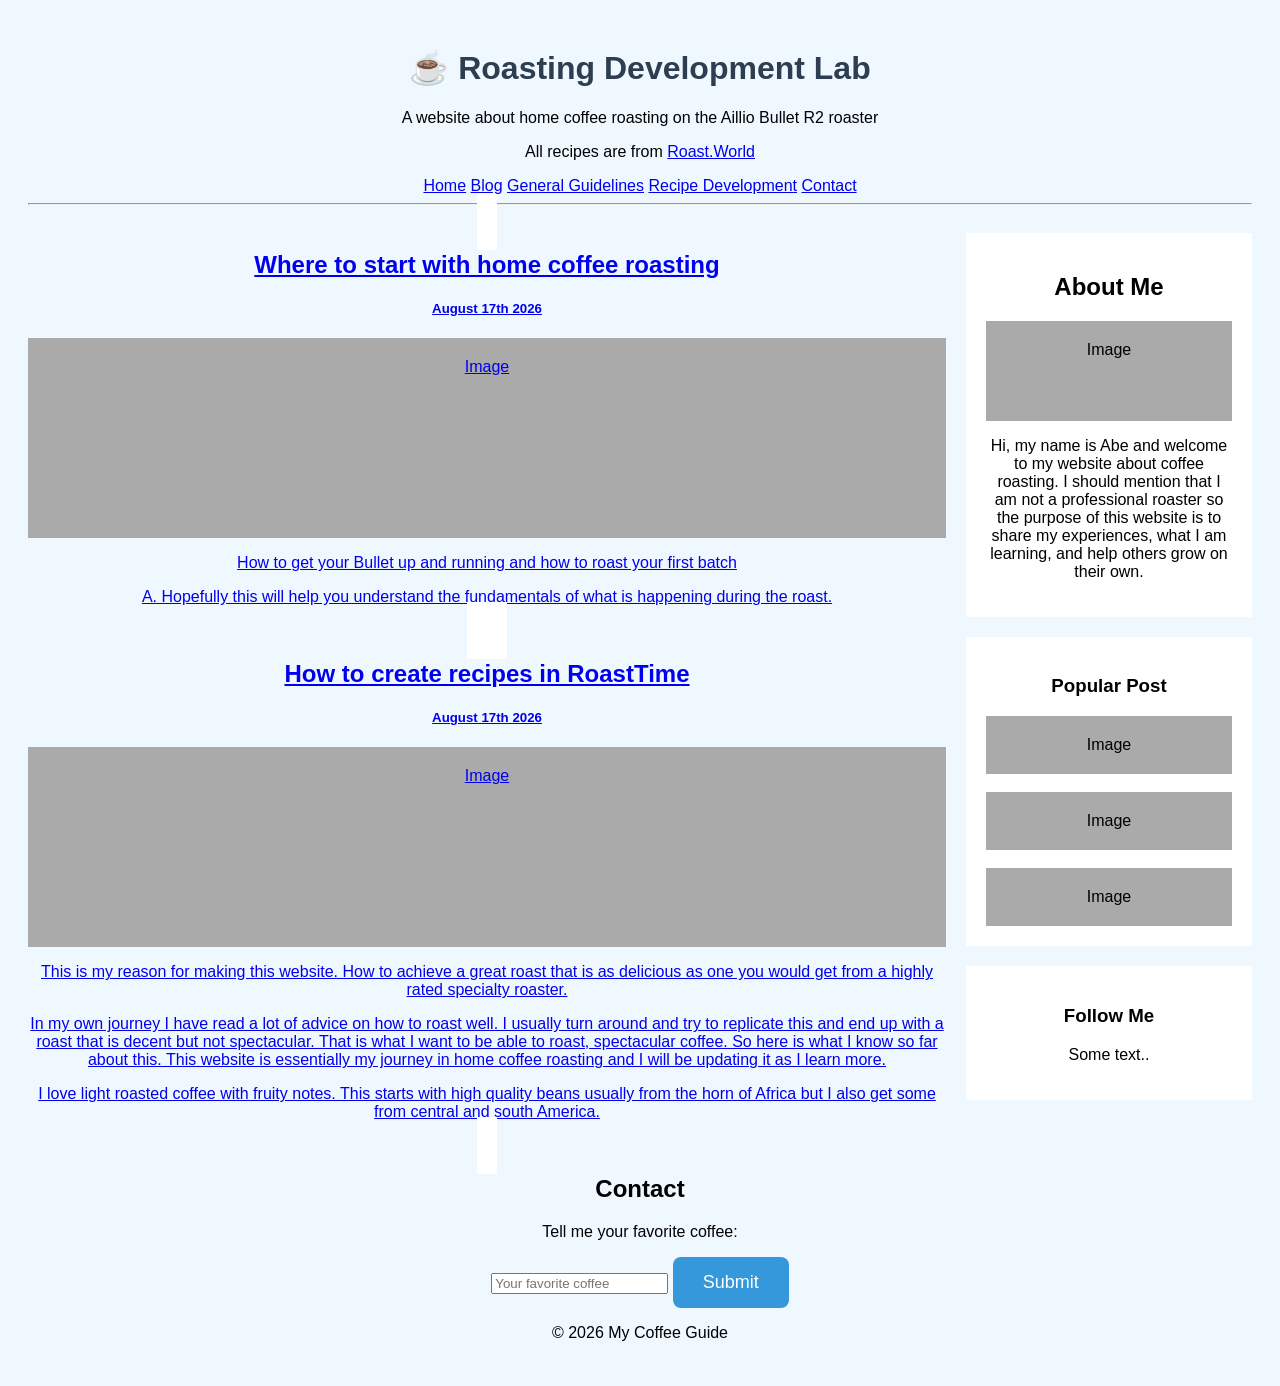
==== index.html @ 4778eae5 "Fix closing tag for a div element in index.html" ====
<!DOCTYPE html>
<html lang="en">
<head>
    <meta charset="UTF-8">
    <meta name="viewport" content="width=device-width, initial-scale=1.0">
    <title>Roasting Development Lab</title>
<link rel="stylesheet" href="styles.css">
</head>
<body>

<header>
    <div class="header-content">
        <h1>☕ Roasting Development Lab</h1>
        <p></p>
        <p>A website about home coffee roasting on the Aillio Bullet R2 roaster</p>
        <p>All recipes are from <a href="https://roast.world/login?redirect=Lw" target="_blank">Roast.World</a></p>
    </div>
</header>

<nav>
    <a href="index.html">Home</a>
    <a href="blog.html">Blog</a>
    <a href="guideline.html">General Guidelines</a>
    <a href="recipe.html">Recipe Development</a>
    <a href="contact.html">Contact</a>
</nav>
<hr>

<div class="row">
  <div class="leftcolumn">
    <a href="posts/how-to-get-started.html" class="card">
      <h2>Where to start with home coffee roasting</h2>
      <h5>August 17th 2026</h5>
      <div class="fakeimg" style="height:200px;">Image</div>
      <p>How to get your Bullet up and running and how to roast your first batch</p>
        <p>A. 
            Hopefully this will help you understand the fundamentals of what is happening during the roast.</p>
    </a>
    <a href="posts/how-to-create-a-recipe" class="card">
      <h2>How to create recipes in RoastTime</h2>
      <h5>August 17th 2026</h5>
      <div class="fakeimg" style="height:200px;">Image</div>
      <p>This is my reason for making this website. How to achieve a great roast that is as delicious as one you would get from a highly rated specialty roaster.</p>
        <p>In my own journey I have read a lot of advice on how to roast well. I usually turn around and try to replicate this and end up with a roast that is decent but not spectacular. That is what I want to be able to roast, spectacular coffee. So here is what I know so far about this. This website is essentially my journey in home coffee roasting and I will be updating it as I learn more.</p>
        <p>I love light roasted coffee with fruity notes. This starts with high quality beans usually from the horn of Africa but I also get some from central and south America.</p>
    </a>
  </div>
  <div class="rightcolumn">
    <div class="card">
      <h2>About Me</h2>
      <div class="fakeimg" style="height:100px;">Image</div>
      <p>Hi, my name is Abe and welcome to my website about coffee roasting. I should mention that I am not a professional roaster so the purpose of this website is to share my experiences, what I am learning, and help others grow on their own.</p>
    </div>
    <div class="card">
      <h3>Popular Post</h3>
      <div class="fakeimg">Image</div><br>
      <div class="fakeimg">Image</div><br>
      <div class="fakeimg">Image</div>
    </div>
    <div class="card">
      <h3>Follow Me</h3>
      <p>Some text..</p>
    </div>
  </div>
</div>




<section id="contact">
    <h2>Contact</h2>
    <p>Tell me your favorite coffee:</p>
    <form>
        <input type="text" placeholder="Your favorite coffee" required>
        <button type="submit">Submit</button>
    </form>
</section>

<footer>
    <p>© 2026 My Coffee Guide</p>
</footer>

</body>
</html>
---- styles.css ----
* {
  box-sizing: border-box;
}

body {
  font-family: Arial;
  padding: 20px;
  background: #F0F8FF;
  text-align: center;
}


.header {
  padding: 30px;
  font-size: 40px;
  text-align: center;
  background: white;
}

h1{
    color:#2c3e50;
}

button{
    padding:15px 30px;
    font-size:18px;
    cursor:pointer;
    border:none;
    border-radius:8px;
    background:#3498db;
    color:white;
}

button:hover{
    background:#217dbb;
}

.leftcolumn {
  float: left;
  width: 75%;
}

/* Right column */
.rightcolumn {
  float: left;
  width: 25%;
  padding-left: 20px;
}

/* Fake image */
.fakeimg {
  background-color: #aaa;
  width: 100%;
  padding: 20px;
}

/* Add a card effect for articles */
.card {
  background-color: white;
  padding: 20px;
  margin-top: 20px;
}

/* Clear floats after the columns */
.row:after {
  content: "";
  display: table;
  clear: both;
}

/* Footer */
.footer {
  padding: 20px;
  text-align: center;
  background: #ddd;
  margin-top: 20px;
}

/* Responsive layout - when the screen is less than 800px wide, make the two columns stack on top of each other instead of next to each other */
@media screen and (max-width: 800px) {
  .leftcolumn, .rightcolumn {
    width: 100%;
    padding: 0;
  }
}
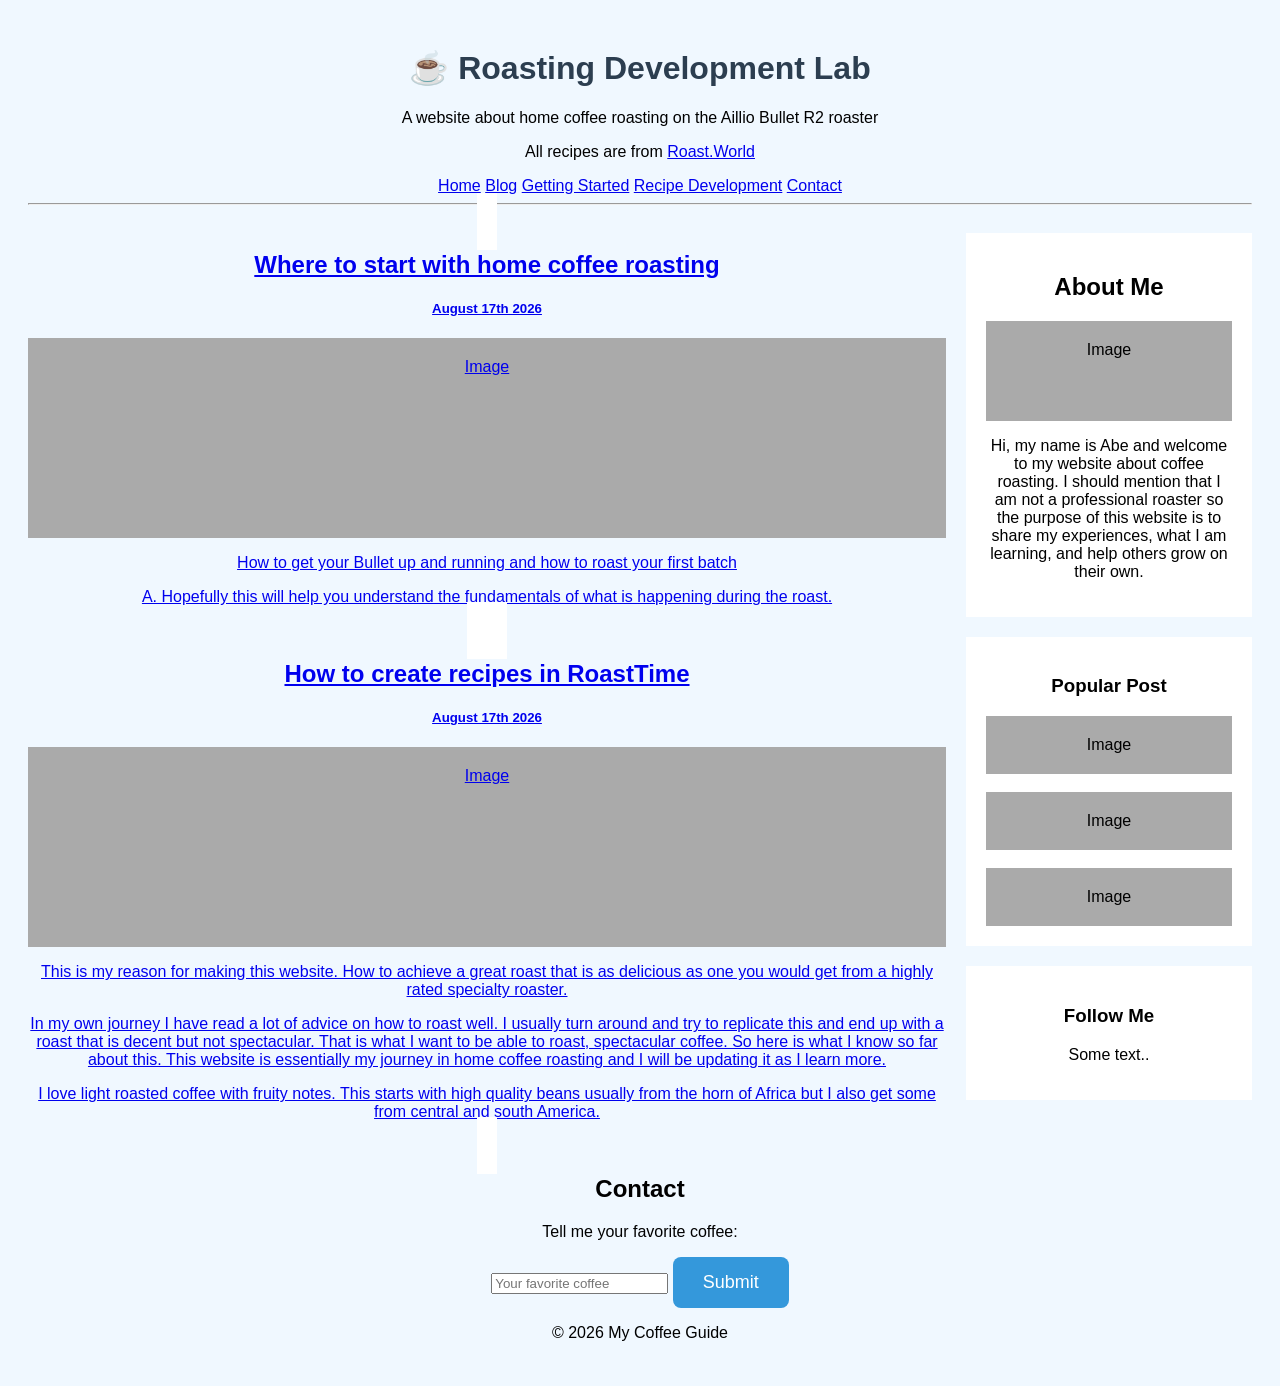
==== commit c4dffede: "Update navigation links in index.html" ====
--- a/index.html
+++ b/index.html
@@ -20,8 +20,8 @@
 <nav>
     <a href="index.html">Home</a>
     <a href="blog.html">Blog</a>
-    <a href="guideline.html">General Guidelines</a>
-    <a href="recipe.html">Recipe Development</a>
+    <a href="how-to-get-started.html">Getting Started</a>
+    <a href="how-to-create-a-recipe.html">Recipe Development</a>
     <a href="contact.html">Contact</a>
 </nav>
 <hr>
@@ -36,7 +36,7 @@
         <p>A. 
             Hopefully this will help you understand the fundamentals of what is happening during the roast.</p>
     </a>
-    <a href="posts/how-to-create-a-recipe" class="card">
+    <a href="posts/how-to-create-a-recipe.html" class="card">
       <h2>How to create recipes in RoastTime</h2>
       <h5>August 17th 2026</h5>
       <div class="fakeimg" style="height:200px;">Image</div>
--- a/styles.css
+++ b/styles.css
@@ -61,6 +61,10 @@
   margin-top: 20px;
 }
 
+.card:hover {
+  background-color: #f5f5f5;
+}
+
 /* Clear floats after the columns */
 .row:after {
   content: "";
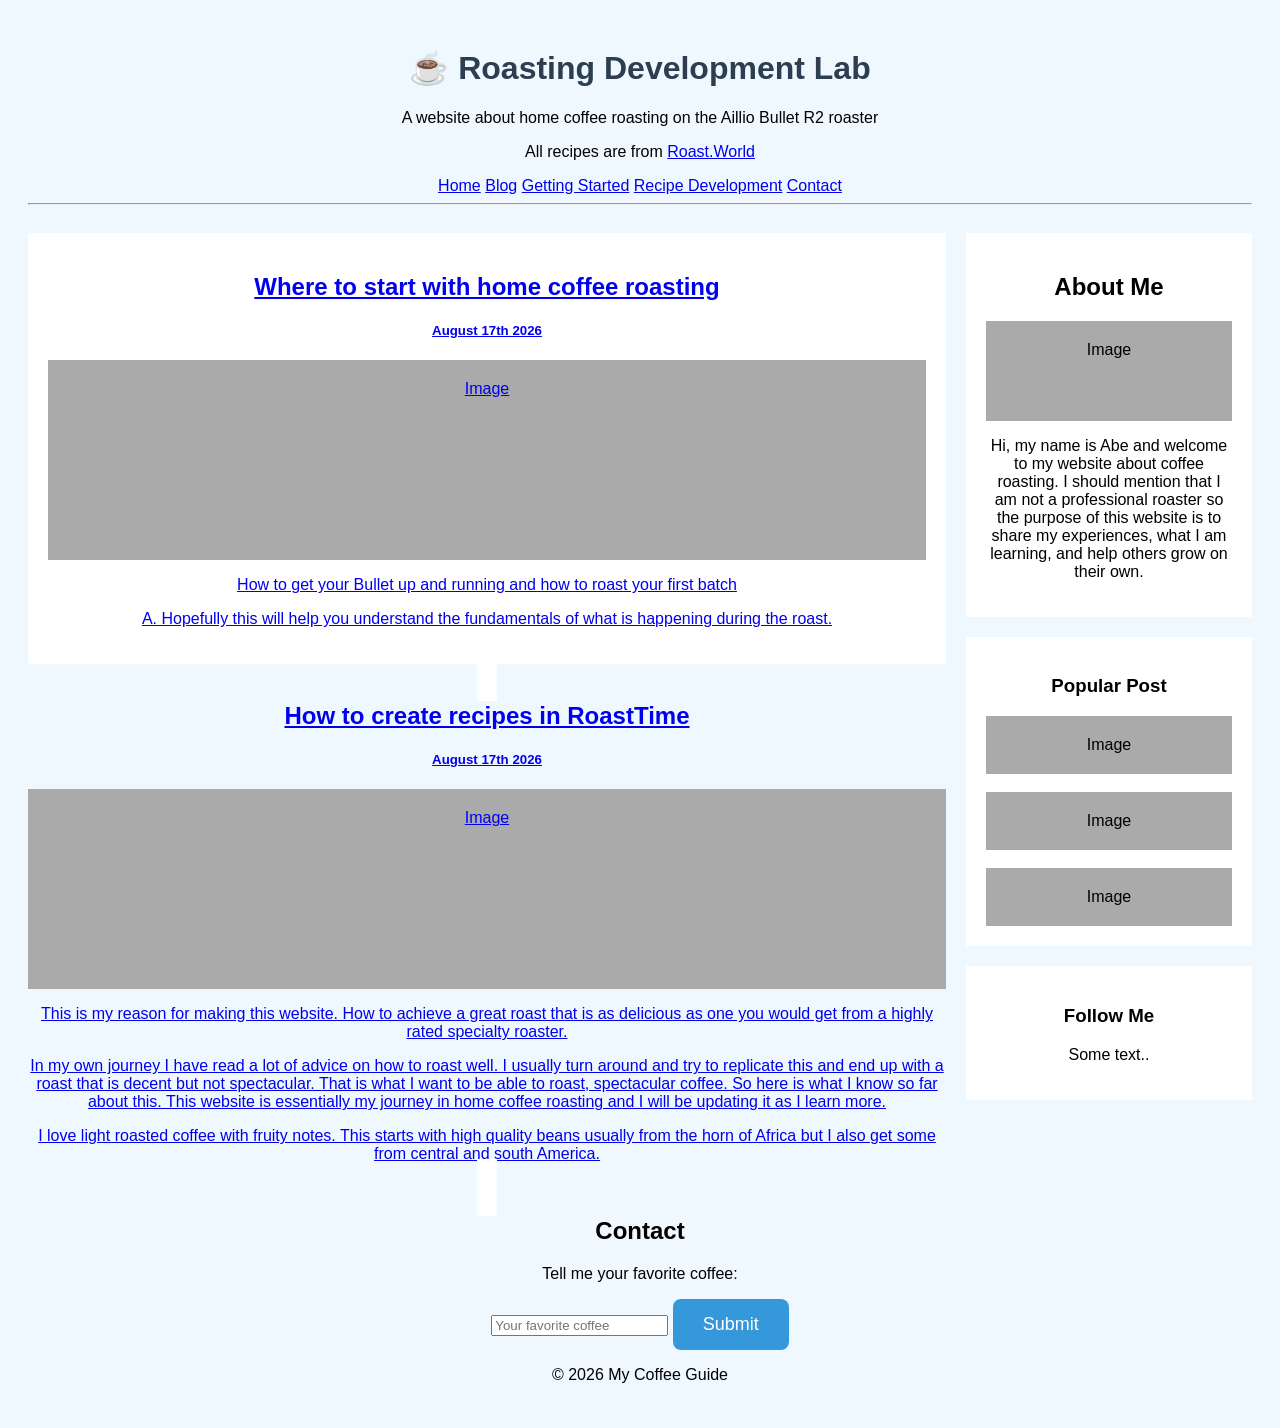
==== commit 87e1972e: "Fix HTML formatting for links and cards" ====
--- a/index.html
+++ b/index.html
@@ -28,13 +28,15 @@
 
 <div class="row">
   <div class="leftcolumn">
-    <a href="posts/how-to-get-started.html" class="card">
+    <a href="posts/how-to-get-started.html">
+        <div class="card">
       <h2>Where to start with home coffee roasting</h2>
       <h5>August 17th 2026</h5>
       <div class="fakeimg" style="height:200px;">Image</div>
       <p>How to get your Bullet up and running and how to roast your first batch</p>
         <p>A. 
             Hopefully this will help you understand the fundamentals of what is happening during the roast.</p>
+    </div>
     </a>
     <a href="posts/how-to-create-a-recipe.html" class="card">
       <h2>How to create recipes in RoastTime</h2>
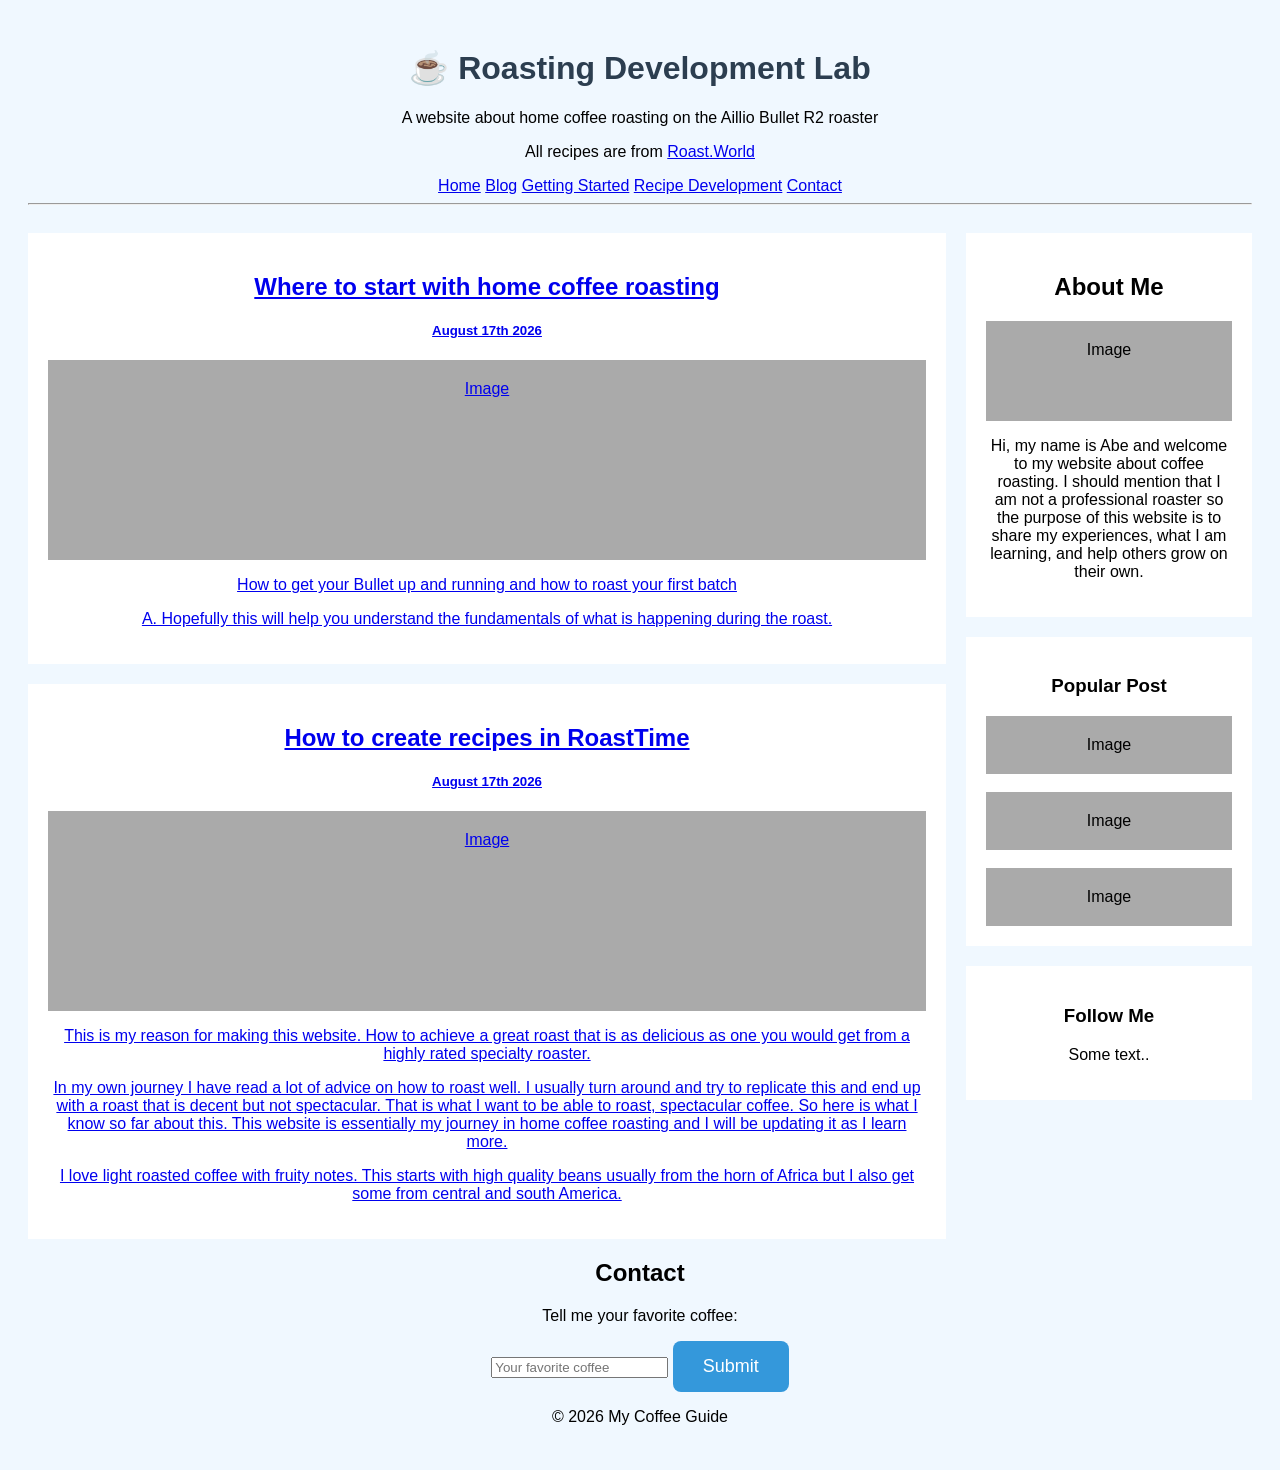
==== commit 2c6b245d: "Refactor recipe card HTML structure" ====
--- a/index.html
+++ b/index.html
@@ -20,8 +20,8 @@
 <nav>
     <a href="index.html">Home</a>
     <a href="blog.html">Blog</a>
-    <a href="how-to-get-started.html">Getting Started</a>
-    <a href="how-to-create-a-recipe.html">Recipe Development</a>
+    <a href="posts/how-to-get-started.html">Getting Started</a>
+    <a href="posts/how-to-create-a-recipe.html">Recipe Development</a>
     <a href="contact.html">Contact</a>
 </nav>
 <hr>
@@ -30,21 +30,23 @@
   <div class="leftcolumn">
     <a href="posts/how-to-get-started.html">
         <div class="card">
-      <h2>Where to start with home coffee roasting</h2>
-      <h5>August 17th 2026</h5>
-      <div class="fakeimg" style="height:200px;">Image</div>
-      <p>How to get your Bullet up and running and how to roast your first batch</p>
-        <p>A. 
+            <h2>Where to start with home coffee roasting</h2>
+            <h5>August 17th 2026</h5>
+            <div class="fakeimg" style="height:200px;">Image</div>
+            <p>How to get your Bullet up and running and how to roast your first batch</p>
+            <p>A. 
             Hopefully this will help you understand the fundamentals of what is happening during the roast.</p>
-    </div>
+        </div>
     </a>
-    <a href="posts/how-to-create-a-recipe.html" class="card">
-      <h2>How to create recipes in RoastTime</h2>
-      <h5>August 17th 2026</h5>
-      <div class="fakeimg" style="height:200px;">Image</div>
-      <p>This is my reason for making this website. How to achieve a great roast that is as delicious as one you would get from a highly rated specialty roaster.</p>
-        <p>In my own journey I have read a lot of advice on how to roast well. I usually turn around and try to replicate this and end up with a roast that is decent but not spectacular. That is what I want to be able to roast, spectacular coffee. So here is what I know so far about this. This website is essentially my journey in home coffee roasting and I will be updating it as I learn more.</p>
-        <p>I love light roasted coffee with fruity notes. This starts with high quality beans usually from the horn of Africa but I also get some from central and south America.</p>
+    <a href="posts/how-to-create-a-recipe.html"> 
+        <div class="card">
+          <h2>How to create recipes in RoastTime</h2>
+          <h5>August 17th 2026</h5>
+          <div class="fakeimg" style="height:200px;">Image</div>
+          <p>This is my reason for making this website. How to achieve a great roast that is as delicious as one you would get from a highly rated specialty roaster.</p>
+            <p>In my own journey I have read a lot of advice on how to roast well. I usually turn around and try to replicate this and end up with a roast that is decent but not spectacular. That is what I want to be able to roast, spectacular coffee. So here is what I know so far about this. This website is essentially my journey in home coffee roasting and I will be updating it as I learn more.</p>
+            <p>I love light roasted coffee with fruity notes. This starts with high quality beans usually from the horn of Africa but I also get some from central and south America.</p>
+        </div>
     </a>
   </div>
   <div class="rightcolumn">
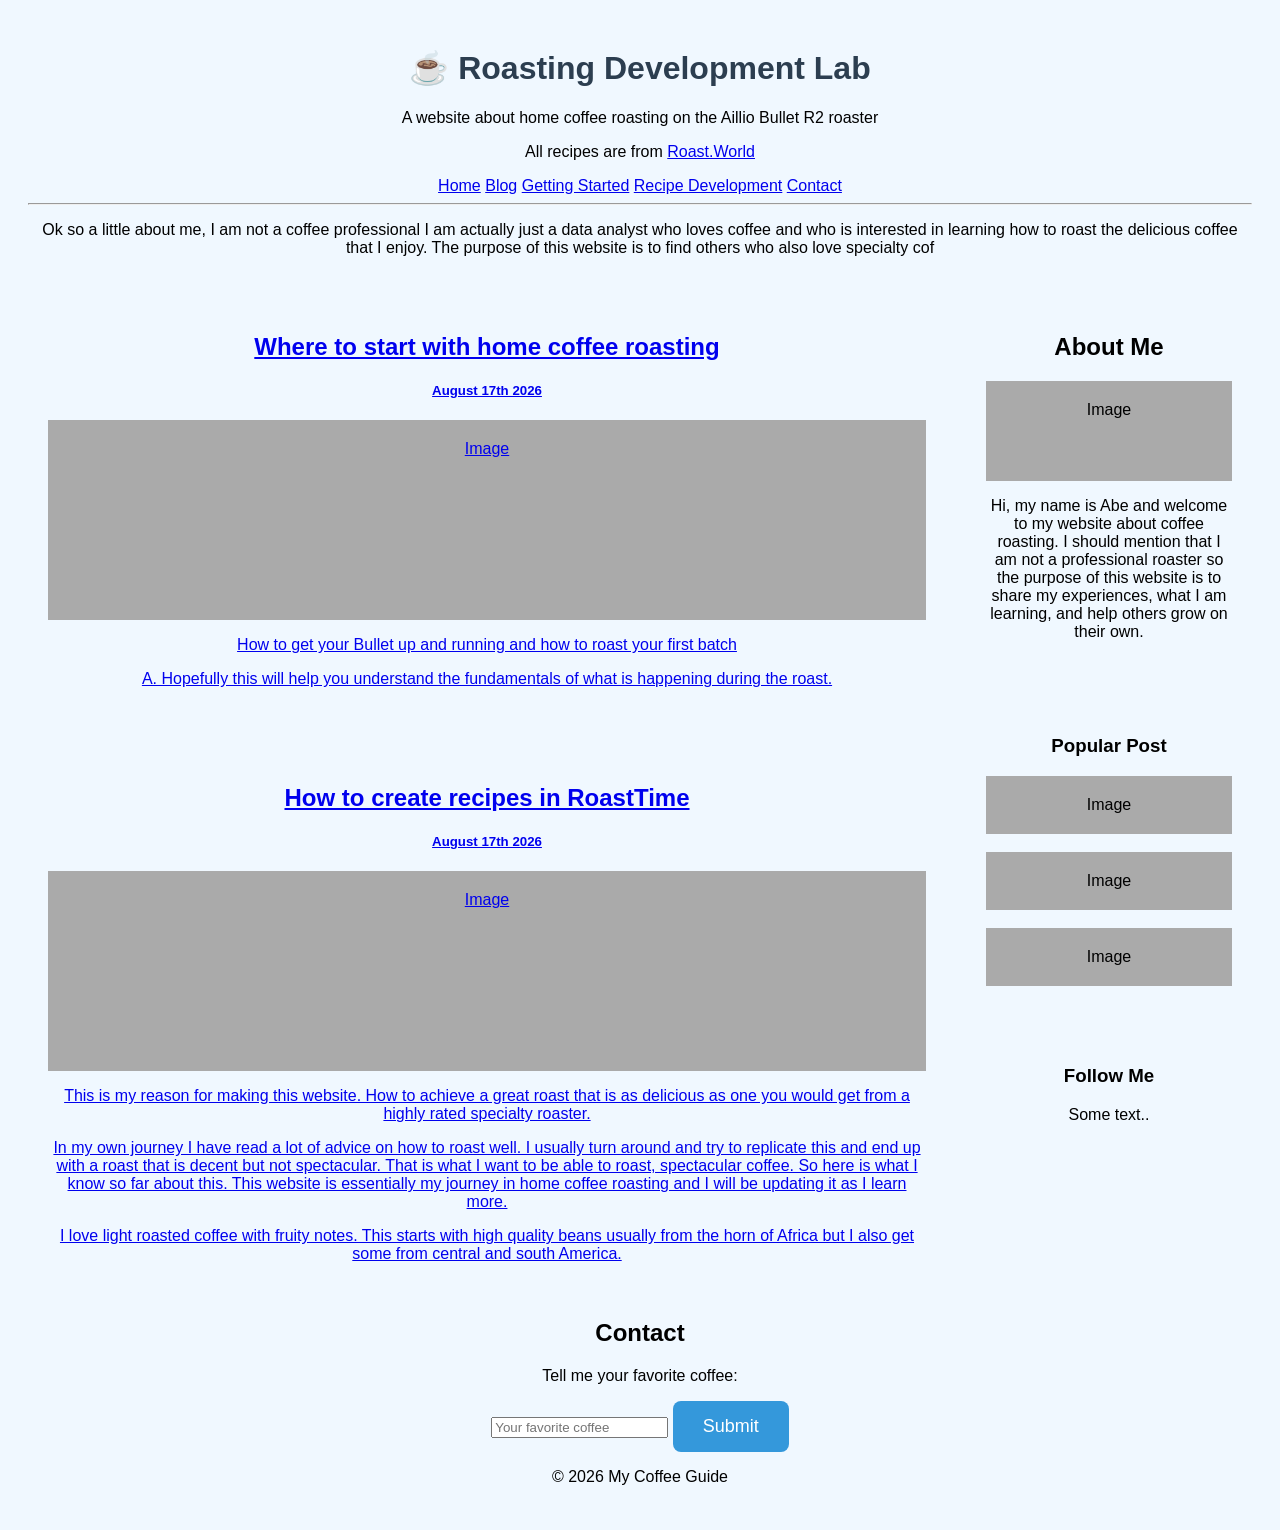
==== commit e61bd160: "Add author background paragraph to index.html Added a paragraph about the author's background and in" ====
--- a/index.html
+++ b/index.html
@@ -25,7 +25,9 @@
     <a href="contact.html">Contact</a>
 </nav>
 <hr>
-
+<p>Ok so a little about me, I am not a coffee professional I am actually just a data analyst who loves coffee and who is interested in learning how to roast the delicious coffee that I enjoy.
+The purpose of this website is to find others who also love specialty cof
+</p>
 <div class="row">
   <div class="leftcolumn">
     <a href="posts/how-to-get-started.html">
--- a/styles.css
+++ b/styles.css
@@ -47,6 +47,11 @@
   padding-left: 20px;
 }
 
+.center-column {
+  width: 75%;
+  margin: 0 auto;
+}
+
 /* Fake image */
 .fakeimg {
   background-color: #aaa;
@@ -56,7 +61,7 @@
 
 /* Add a card effect for articles */
 .card {
-  background-color: white;
+  background-color: #F0F8FF;
   padding: 20px;
   margin-top: 20px;
 }
@@ -87,3 +92,9 @@
     padding: 0;
   }
 }
+
+ul {
+    width: fit-content;
+    margin: 0 auto;
+    text-align: center;
+}
